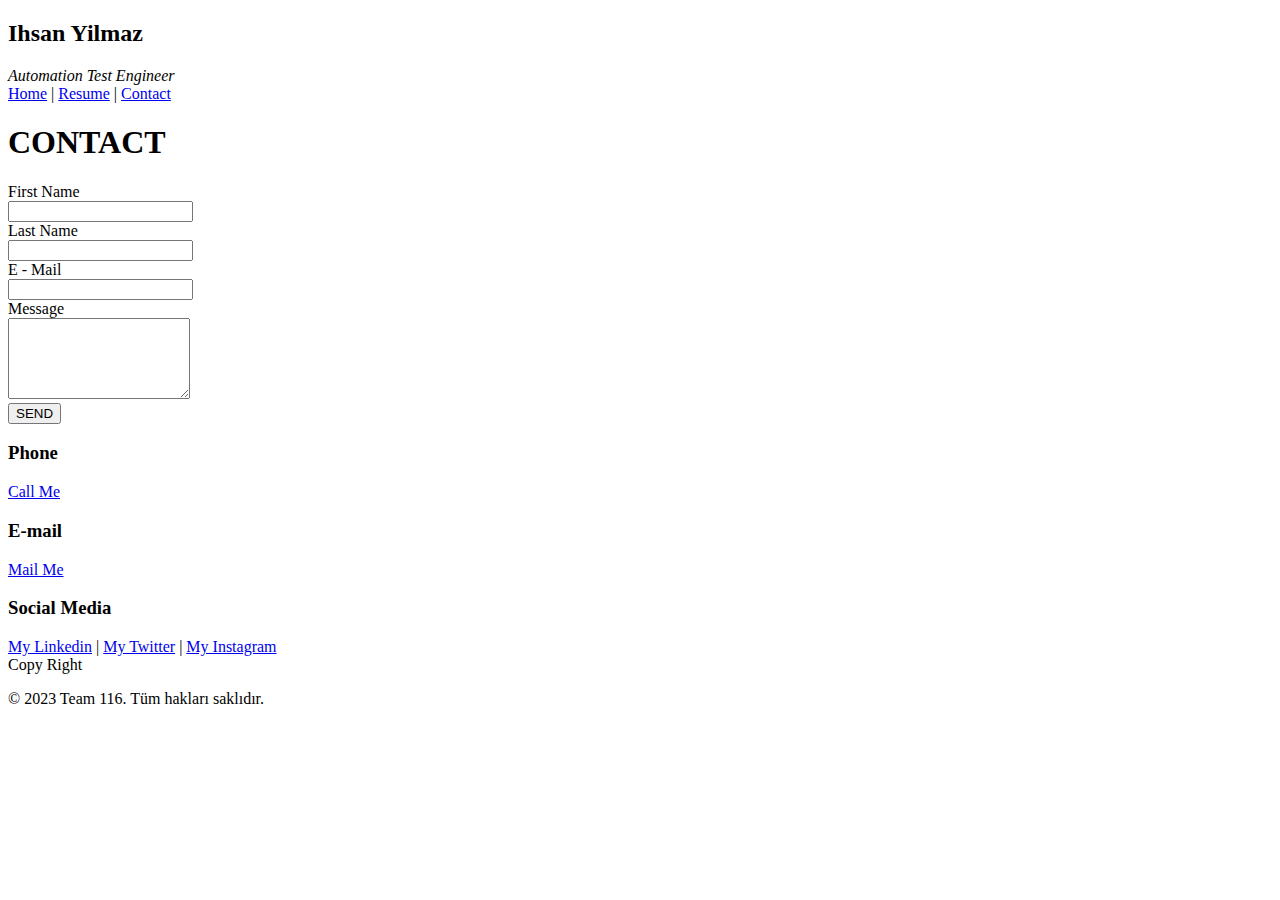
==== contact.html @ c579d42d "Day 02" ====
<!DOCTYPE html>
<html lang="en">
  <head>
    <meta charset="UTF-8" />
    <meta http-equiv="X-UA-Compatible" content="IE=edge" />
    <meta name="viewport" content="width=device-width, initial-scale=1.0" />
    <title>Home Page</title>
  </head>
  <body>
    <div class="header">
      <div class="title">
        <h2>Ihsan Yilmaz</h2>
        <i>Automation Test Engineer</i>
      </div>
      <div class="menu">
        <a href="index.html">Home</a> | <a href="resume.html">Resume</a> |
        <a href="contact.html">Contact</a>
      </div>
    </div>
    <div class="content">
      <h1>CONTACT</h1>
      <div class="section">
        <div class="card">
          <div class="left">
            <form action="saveToDB.aspx">
              <div class="form-row">
                <div>
                  <label for="firstname">First Name</label>
                </div>
                <input type="text" name="firstname" id="" />
              </div>
              <div class="form-row">
                <div>
                  <label for="lastname">Last Name</label>
                </div>
                <input type="text" name="lastname" id="" />
              </div>
              <div class="form-row">
                <div>
                  <label for="email">E - Mail</label>
                </div>
                <input type="email" name="email" id="" />
              </div>
              <div class="form-row">
                <div>
                  <label for="message">Message</label>
                </div>
                <textarea name="message" id="" cols="20" rows="5"></textarea>
              </div>
              <button type="submit">SEND</button>
            </form>
          </div>
        </div>
      </div>
    </div>
    <div class="footer">
      <div>
        <h3>Phone</h3>
        <a href="tel:+905418413999">Call Me</a>
      </div>
      <div>
        <h3>E-mail</h3>
        <a href="mailto:arkihek@gmail.com">Mail Me</a>
      </div>
      <div>
        <h3>Social Media</h3>
        <a
          href="https://www.linkedin.com/in/ihsan-yılmaz-985912274/"
          target="_blank"
          >My Linkedin</a
        >
        | <a href="http://www.twitter.com" target="_blank">My Twitter</a> |
        <a href="http://www.instagram.com" target="_blank">My Instagram</a>
      </div>
      <div>Copy Right</div>
      <p>&copy; 2023 Team 116. Tüm hakları saklıdır.</p>
    </div>
  </body>
</html>
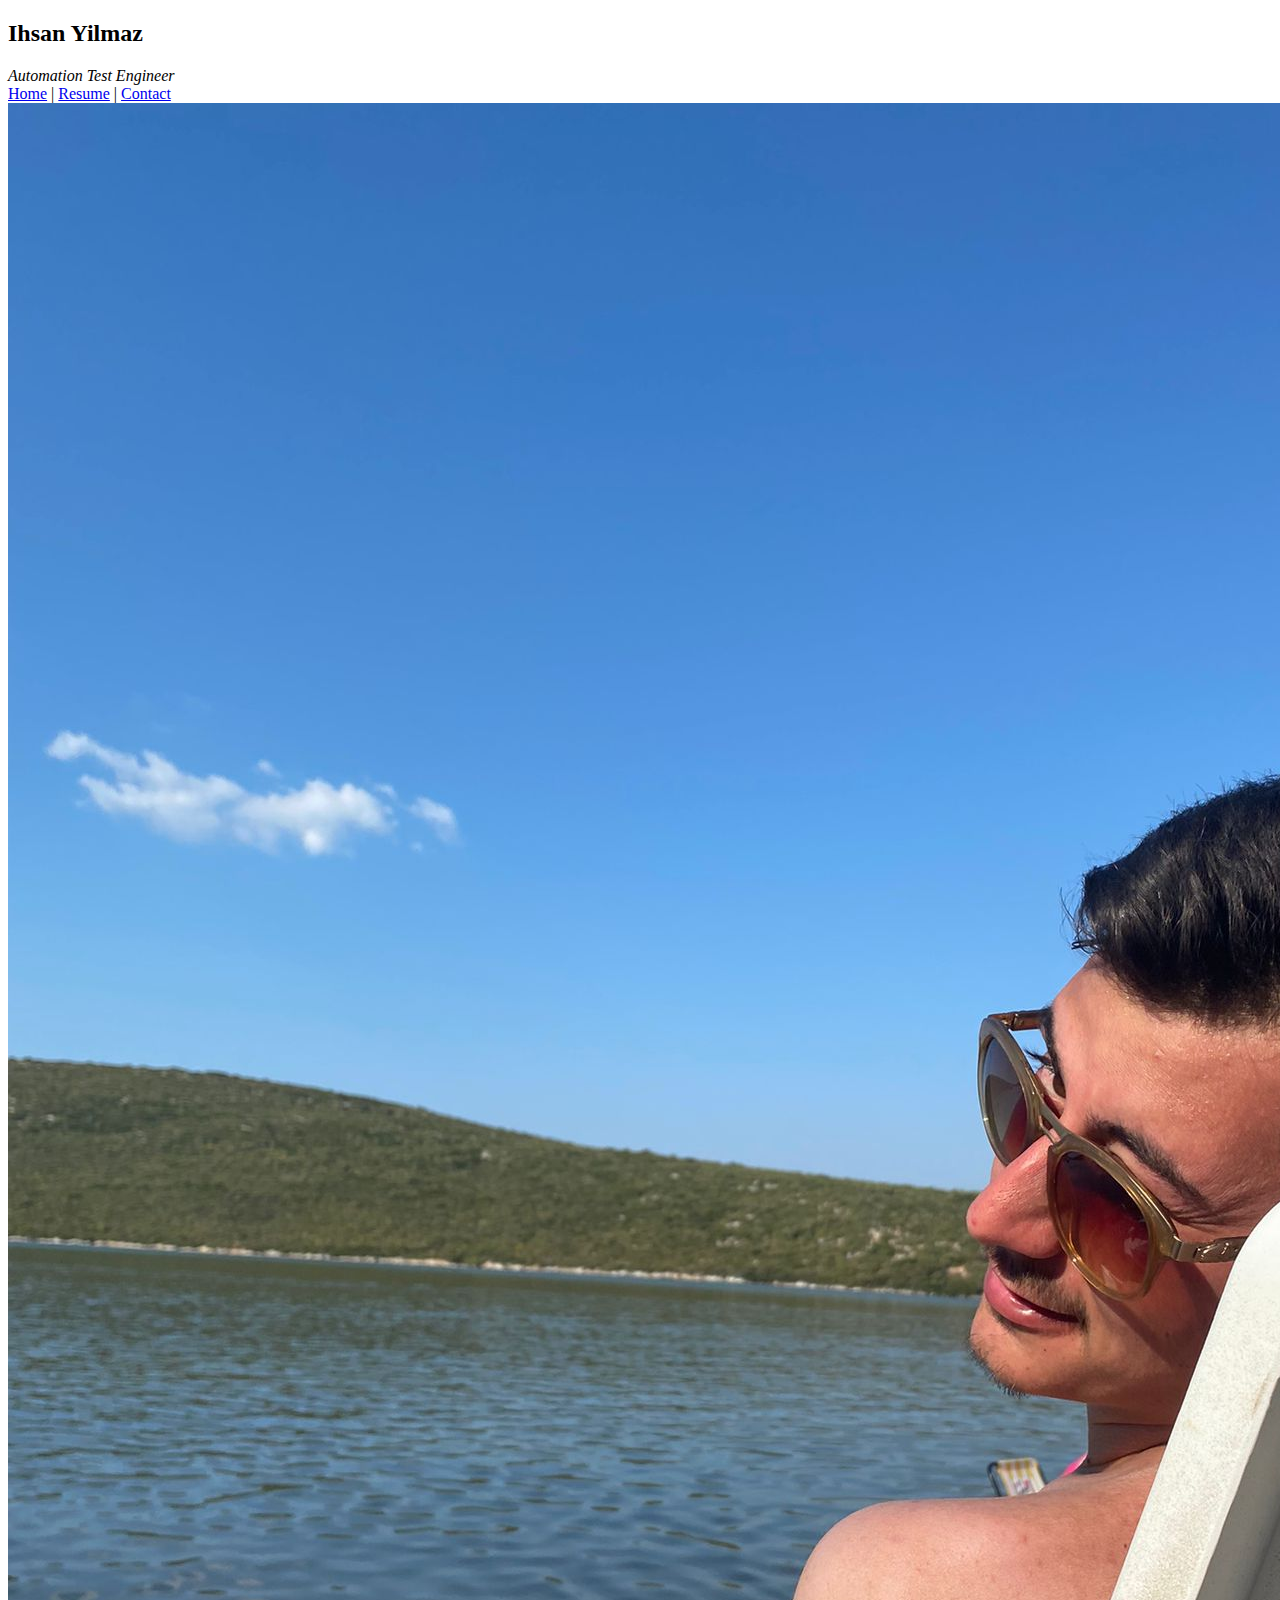
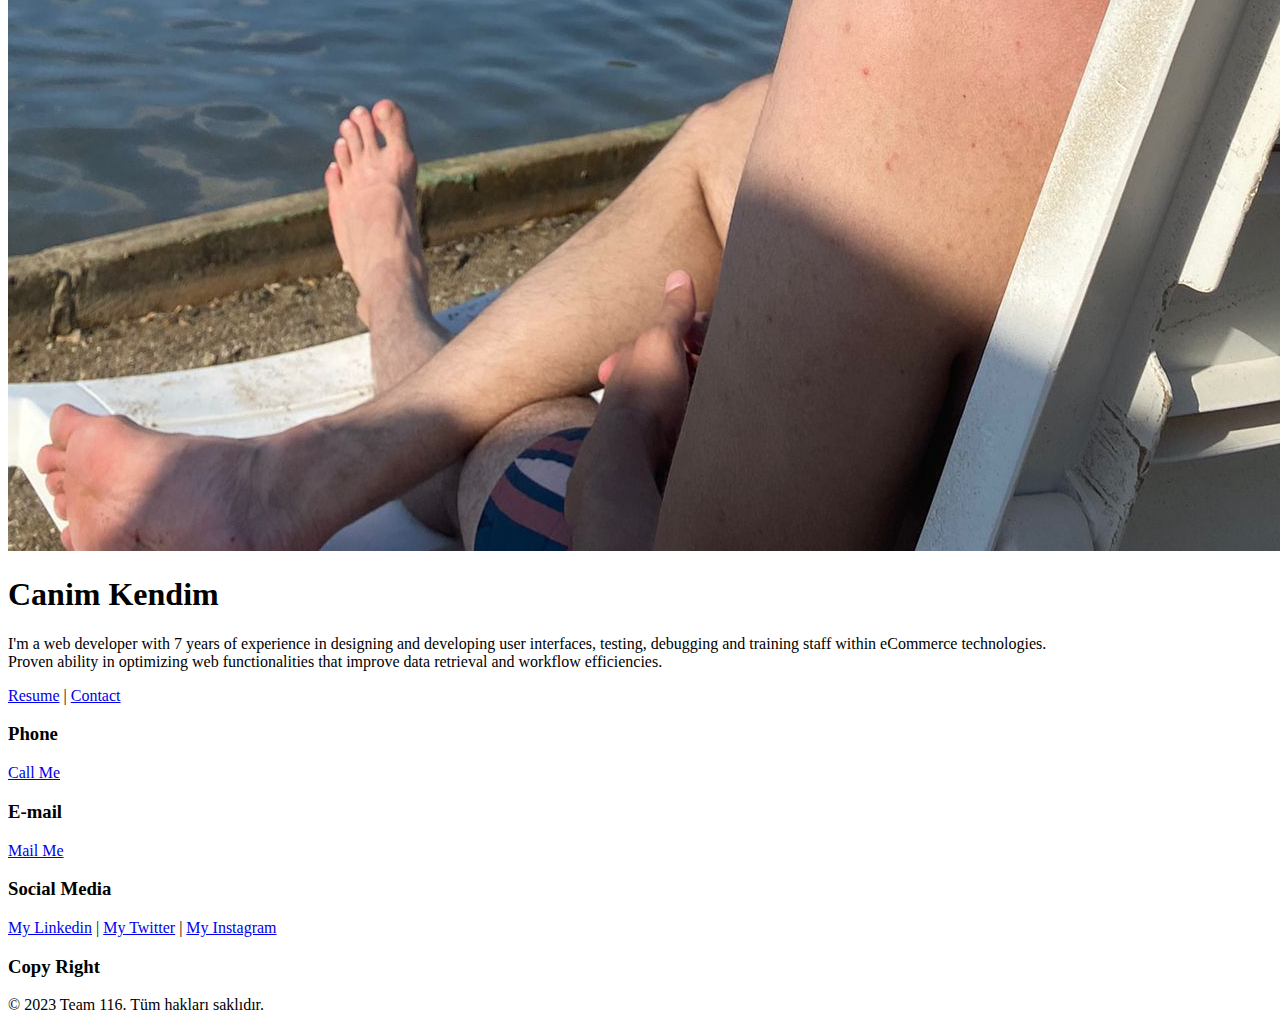
==== commit 8bc6871d: "SILINECEK" ====
--- a/contact.html
+++ b/contact.html
@@ -18,38 +18,24 @@
       </div>
     </div>
     <div class="content">
-      <h1>CONTACT</h1>
-      <div class="section">
-        <div class="card">
-          <div class="left">
-            <form action="saveToDB.aspx">
-              <div class="form-row">
-                <div>
-                  <label for="firstname">First Name</label>
-                </div>
-                <input type="text" name="firstname" id="" />
-              </div>
-              <div class="form-row">
-                <div>
-                  <label for="lastname">Last Name</label>
-                </div>
-                <input type="text" name="lastname" id="" />
-              </div>
-              <div class="form-row">
-                <div>
-                  <label for="email">E - Mail</label>
-                </div>
-                <input type="email" name="email" id="" />
-              </div>
-              <div class="form-row">
-                <div>
-                  <label for="message">Message</label>
-                </div>
-                <textarea name="message" id="" cols="20" rows="5"></textarea>
-              </div>
-              <button type="submit">SEND</button>
-            </form>
-          </div>
+      <div class="about">
+        <div class="myPhoto">
+          <img src="img/1682345652238.jpg" alt="benim fotografim" />
+        </div>
+        <div class="description">
+          <h1>Canim Kendim</h1>
+
+          <p>
+            I'm a web developer with 7 years of experience in designing and
+            developing user interfaces, testing, debugging and training staff
+            within eCommerce technologies. <br />
+            Proven ability in optimizing web functionalities that improve data
+            retrieval and workflow efficiencies.
+          </p>
+        </div>
+        <div class="toolbar">
+          <a href="resume.html">Resume</a> |
+          <a href="contact.html">Contact</a>
         </div>
       </div>
     </div>
@@ -72,7 +58,7 @@
         | <a href="http://www.twitter.com" target="_blank">My Twitter</a> |
         <a href="http://www.instagram.com" target="_blank">My Instagram</a>
       </div>
-      <div>Copy Right</div>
+      <div><h3>Copy Right</h3></div>
       <p>&copy; 2023 Team 116. Tüm hakları saklıdır.</p>
     </div>
   </body>
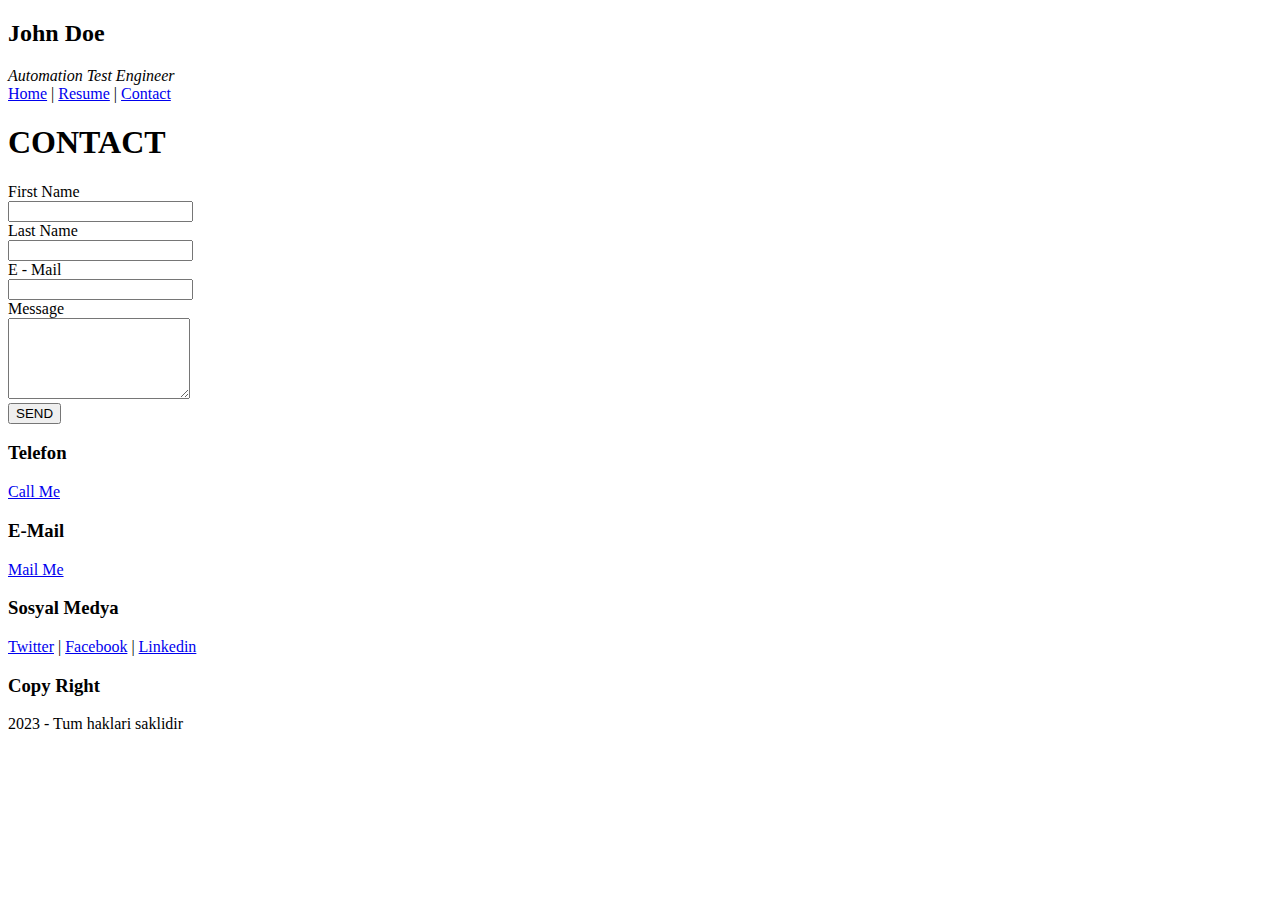
==== commit 8aadd86e: "Day 03" ====
--- a/contact.html
+++ b/contact.html
@@ -4,12 +4,12 @@
     <meta charset="UTF-8" />
     <meta http-equiv="X-UA-Compatible" content="IE=edge" />
     <meta name="viewport" content="width=device-width, initial-scale=1.0" />
-    <title>Home Page</title>
+    <title>Contact</title>
   </head>
   <body>
     <div class="header">
       <div class="title">
-        <h2>Ihsan Yilmaz</h2>
+        <h2>John Doe</h2>
         <i>Automation Test Engineer</i>
       </div>
       <div class="menu">
@@ -18,48 +18,61 @@
       </div>
     </div>
     <div class="content">
-      <div class="about">
-        <div class="myPhoto">
-          <img src="img/1682345652238.jpg" alt="benim fotografim" />
-        </div>
-        <div class="description">
-          <h1>Canim Kendim</h1>
-
-          <p>
-            I'm a web developer with 7 years of experience in designing and
-            developing user interfaces, testing, debugging and training staff
-            within eCommerce technologies. <br />
-            Proven ability in optimizing web functionalities that improve data
-            retrieval and workflow efficiencies.
-          </p>
-        </div>
-        <div class="toolbar">
-          <a href="resume.html">Resume</a> |
-          <a href="contact.html">Contact</a>
+      <h1>CONTACT</h1>
+      <div class="section">
+        <div class="card">
+          <div class="left">
+            <form action="saveToDB.aspx">
+              <div class="form-row">
+                <div>
+                  <label for="firstname">First Name</label>
+                </div>
+                <input type="text" name="firstname" id="" />
+              </div>
+              <div class="form-row">
+                <div>
+                  <label for="lastname">Last Name</label>
+                </div>
+                <input type="text" name="lastname" id="" />
+              </div>
+              <div class="form-row">
+                <div>
+                  <label for="email">E - Mail</label>
+                </div>
+                <input type="email" name="email" id="" />
+              </div>
+              <div class="form-row">
+                <div>
+                  <label for="message">Message</label>
+                </div>
+                <textarea name="message" id="" cols="20" rows="5"></textarea>
+              </div>
+              <button type="submit">SEND</button>
+            </form>
+          </div>
         </div>
       </div>
     </div>
     <div class="footer">
       <div>
-        <h3>Phone</h3>
-        <a href="tel:+905418413999">Call Me</a>
+        <h3>Telefon</h3>
+        <a href="tel:+905331234567">Call Me</a>
       </div>
       <div>
-        <h3>E-mail</h3>
-        <a href="mailto:arkihek@gmail.com">Mail Me</a>
+        <h3>E-Mail</h3>
+        <a href="mailto:johndoe@gmail.com">Mail Me</a>
       </div>
       <div>
-        <h3>Social Media</h3>
-        <a
-          href="https://www.linkedin.com/in/ihsan-yılmaz-985912274/"
-          target="_blank"
-          >My Linkedin</a
-        >
-        | <a href="http://www.twitter.com" target="_blank">My Twitter</a> |
-        <a href="http://www.instagram.com" target="_blank">My Instagram</a>
+        <h3>Sosyal Medya</h3>
+
+        <a href="http://www.twitter.com" target="_blank">Twitter</a> |
+        <a href="http://www.facebook.com" target="_blank">Facebook</a> |
+        <a href="http://www.linkedin.com" target="_blank">Linkedin</a>
       </div>
-      <div><h3>Copy Right</h3></div>
-      <p>&copy; 2023 Team 116. Tüm hakları saklıdır.</p>
+      <div>
+        <h3>Copy Right</h3>
+        <p>2023 - Tum haklari saklidir</p>
+      </div>
     </div>
   </body>
-</html>
+</html>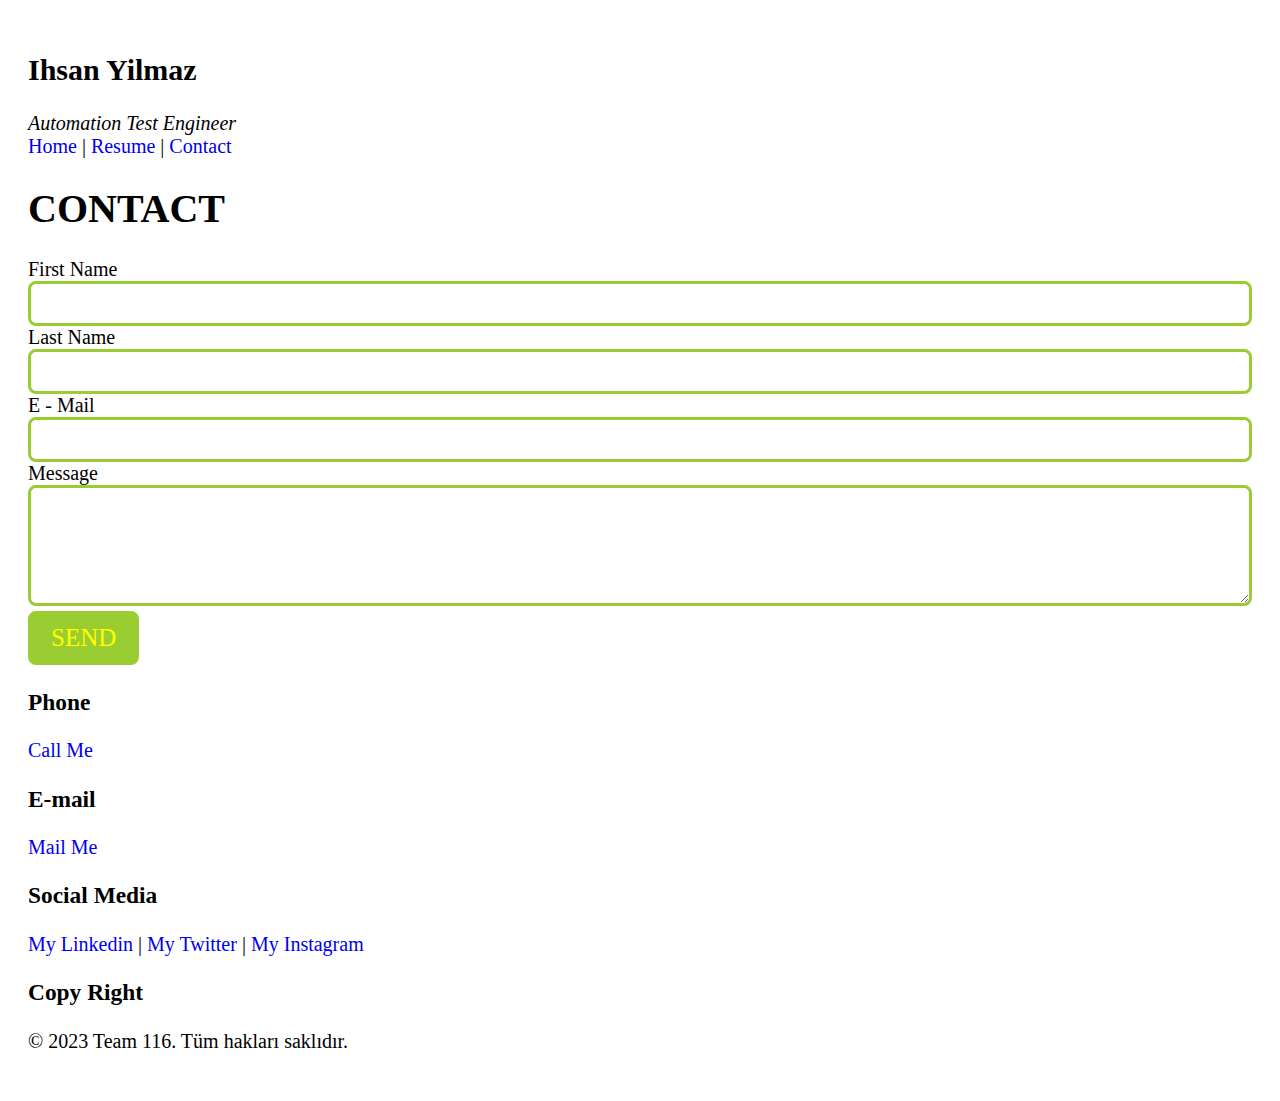
==== commit beba4d9a: "Day 03" ====
--- a/contact.html
+++ b/contact.html
@@ -5,11 +5,12 @@
     <meta http-equiv="X-UA-Compatible" content="IE=edge" />
     <meta name="viewport" content="width=device-width, initial-scale=1.0" />
     <title>Contact</title>
+    <link rel="stylesheet" href="css/style.css" />
   </head>
   <body>
     <div class="header">
       <div class="title">
-        <h2>John Doe</h2>
+        <h2>Ihsan Yilmaz</h2>
         <i>Automation Test Engineer</i>
       </div>
       <div class="menu">
@@ -55,24 +56,27 @@
     </div>
     <div class="footer">
       <div>
-        <h3>Telefon</h3>
-        <a href="tel:+905331234567">Call Me</a>
+        <h3>Phone</h3>
+        <a href="tel:+905418413999">Call Me</a>
       </div>
       <div>
-        <h3>E-Mail</h3>
-        <a href="mailto:johndoe@gmail.com">Mail Me</a>
+        <h3>E-mail</h3>
+        <a href="mailto:arkihek@gmail.com">Mail Me</a>
       </div>
       <div>
-        <h3>Sosyal Medya</h3>
-
-        <a href="http://www.twitter.com" target="_blank">Twitter</a> |
-        <a href="http://www.facebook.com" target="_blank">Facebook</a> |
-        <a href="http://www.linkedin.com" target="_blank">Linkedin</a>
+        <h3>Social Media</h3>
+        <a
+          href="https://www.linkedin.com/in/ihsan-yılmaz-985912274/"
+          target="_blank"
+          >My Linkedin</a
+        >
+        | <a href="http://www.twitter.com" target="_blank">My Twitter</a> |
+        <a href="http://www.instagram.com" target="_blank">My Instagram</a>
       </div>
       <div>
         <h3>Copy Right</h3>
-        <p>2023 - Tum haklari saklidir</p>
+        <p>&copy; 2023 Team 116. Tüm hakları saklıdır.</p>
       </div>
     </div>
   </body>
-</html>+</html>
--- a/css/style.css
+++ b/css/style.css
@@ -0,0 +1,37 @@
+@import url("https://fonts.googleapis.com/css2?family=Merriweather:ital,wght@0,300;0,400;0,700;0,900;1,300;1,400;1,700;1,900&display=swap");
+
+body {
+  font-family: "Merriweather", serif; /*Bu kismi google font`dan CSS rules olarak alip getirdik */
+
+  padding: 20px;
+  font-size: 20px;
+}
+
+* {
+  box-sizing: border-box;
+  font-family: merry;
+}
+
+a {
+  text-decoration: none; /*Linklerin altindaki cizgileri kaldirdik */
+}
+
+input,
+textarea {
+  border: 3px solid yellowgreen;
+  border-radius: 8px;
+  width: 100%;
+  padding: 10px;
+  font-family: "Merriweather", serif; /*Bu kismi google font`dan CSS rules olarak alip getirdik */
+  font-size: 15px;
+  font-weight: 700;
+}
+
+button {
+  border: 3px solid yellowgreen;
+  border-radius: 8px;
+  background-color: yellowgreen;
+  font-size: 25px;
+  color: yellow;
+  padding: 10px 20px;
+}
